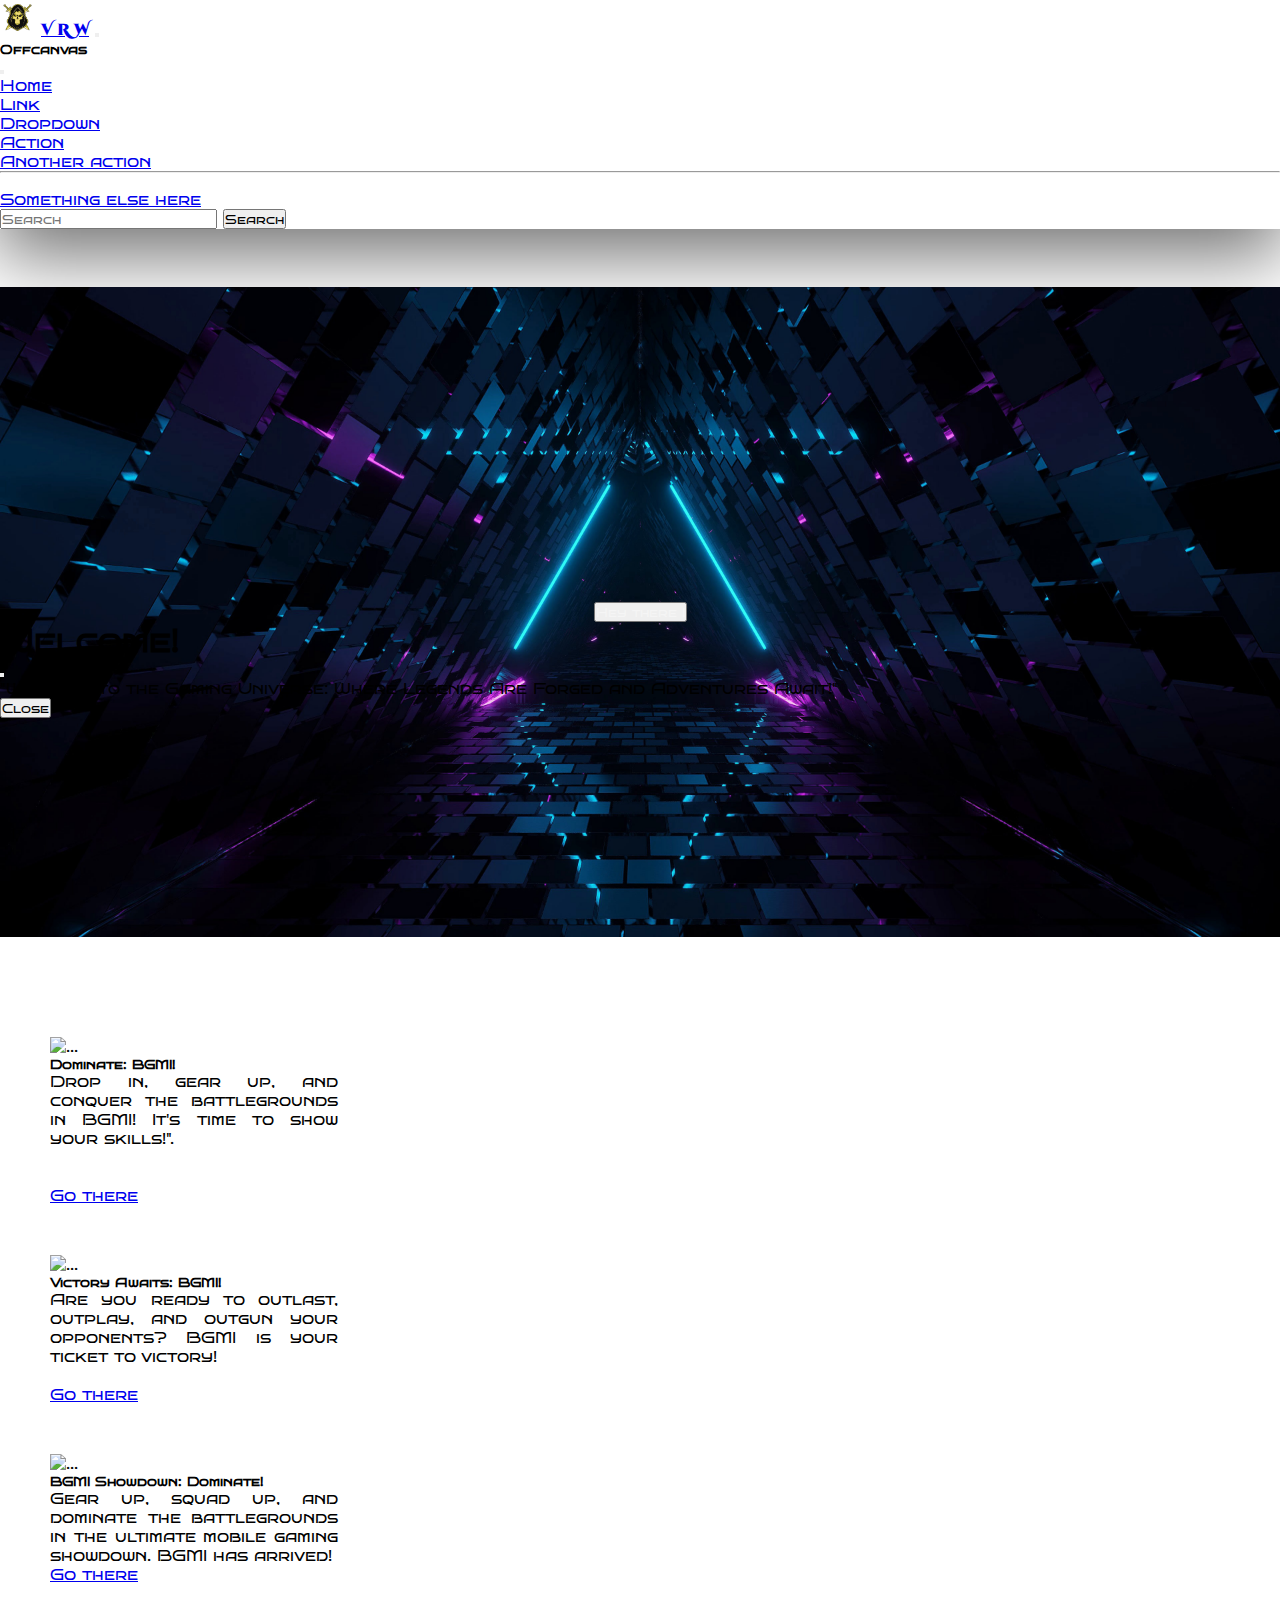
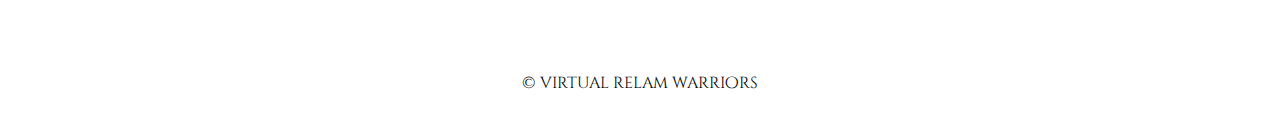
==== index.html @ 099bbc07 "Update index.html" ====
<!DOCTYPE html>
<html lang="en">
<head>
    <meta charset="UTF-8">
    <meta http-equiv="X-UA-Compatible" content="IE=edge">
    <meta name="viewport" content="width=device-width, initial-scale=1.0">
    <title>Play beyond the reality</title>
    <link rel="icon" type="image/x-icon" href="./images/favicon.ico">
    <link rel="stylesheet" href="./style.css">
    <link rel="preconnect" href="https://fonts.googleapis.com">
    <link rel="preconnect" href="https://fonts.gstatic.com" crossorigin>
    <link href="https://fonts.googleapis.com/css2?family=Bruno+Ace+SC&display=swap" rel="stylesheet">
    <link href="https://cdn.jsdelivr.net/npm/bootstrap@5.3.0/dist/css/bootstrap.min.css" rel="stylesheet" integrity="sha384-9ndCyUaIbzAi2FUVXJi0CjmCapSmO7SnpJef0486qhLnuZ2cdeRhO02iuK6FUUVM" crossorigin="anonymous">
    <link rel="preconnect" href="https://fonts.googleapis.com">
    <link rel="preconnect" href="https://fonts.gstatic.com" crossorigin>
    <link href="https://fonts.googleapis.com/css2?family=Cinzel+Decorative&display=swap" rel="stylesheet">
    <style>
    </style>
</head>
<body>
    <nav class="navbar  navbar-dark  fixed-top">
        <div class="container-fluid">
            <img src="./images/bg.png" alt="Bootstrap" width="35" height="35">
          <a class="navbar-brand" style="font-weight: 900;font-family: 'Cinzel Decorative', cursive;" href="#">V&nbsp;R&nbsp;W</a>
          <button class="navbar-toggler" type="button" data-bs-toggle="offcanvas" data-bs-target="#offcanvasNavbar" aria-controls="offcanvasNavbar" aria-label="Toggle navigation">
            <span class="navbar-toggler-icon"></span>
          </button>
          <div class="offcanvas offcanvas-end" tabindex="-1" id="offcanvasNavbar" aria-labelledby="offcanvasNavbarLabel">
            <div class="offcanvas-header">
              <h5 class="offcanvas-title" id="offcanvasNavbarLabel">Offcanvas</h5>
              <button type="button" class="btn-close" data-bs-dismiss="offcanvas" aria-label="Close"></button>
            </div>
            <div class="offcanvas-body-dark">
              <ul class="navbar-nav justify-content-end flex-grow-1 pe-3">
                <li class="nav-item">
                  <a class="nav-link active" aria-current="page" href="#">Home</a>
                </li>
                <li class="nav-item">
                  <a class="nav-link" href="#">Link</a>
                </li>
                <li class="nav-item dropdown">
                  <a class="nav-link dropdown-toggle" href="#" role="button" data-bs-toggle="dropdown" aria-expanded="false">
                    Dropdown
                  </a>
                  <ul class="dropdown-menu">
                    <li><a class="dropdown-item" href="#">Action</a></li>
                    <li><a class="dropdown-item" href="#">Another action</a></li>
                    <li>
                      <hr class="dropdown-divider">
                    </li>
                    <li><a class="dropdown-item" href="#">Something else here</a></li>
                  </ul>
                </li>
              </ul>
              <form class="d-flex mt-3" role="search">
                <input class="form-control me-2" type="search" placeholder="Search" aria-label="Search">
                <button class="btn btn-outline-dark" type="submit">Search</button>
              </form>
            </div>
          </div>
        </div>
      </nav>
      <section class="wel" style="width: 100%; height:650px;">
        <center>
          <button type="button" id="hello" class="btn" data-bs-toggle="modal" data-bs-target="#exampleModal">
            Hey there !
          </button>

        </center>
        <!-- Button trigger modal -->


      <!-- Modal -->
      <div class="modal fade" id="exampleModal" tabindex="-1" aria-labelledby="exampleModalLabel" aria-hidden="true">
        <div class="modal-dialog">
          <div class="modal-content">
            <div class="modal-header">
              <h1 class="modal-title fs-5" id="exampleModalLabel">Welcome!</h1>
              <button type="button" class="btn-close" data-bs-dismiss="modal" aria-label="Close"></button>
            </div>
            <div class="modal-body">
              "Welcome to the Gaming Universe: Where Legends Are Forged and Adventures Await!"
            </div>
            <div class="modal-footer">
              <button type="button" class="btn btn-dark" data-bs-dismiss="modal">Close</button>
            </div>
          </div>
        </div>
      </div>
      </section>
      <section class="carding">
        <div class="row">
          <div class="card" style="width: 18rem;">
            <img src="https://i.ytimg.com/vi/DhYBK0LuNAU/maxresdefault.jpg" width="100%" class="card-img-top" alt="...">
            <div class="card-body">
              <h5 class="card-title">Dominate: BGMI!</h5>
              <p class="card-text" style="text-align: justify;">Drop in, gear up, and conquer the battlegrounds in BGMI! It's time to show your skills!".</p>
              <br>
              <br>
              <a href="#" class="btn btn-dark">Go there</a>
            </div>
          </div>
          <div class="card" style="width: 18rem;">
            <img src="https://lh6.googleusercontent.com/proxy/bITNCQ8xh5YXBZ7YkvlsbHpskblW8AgvnDbOCO5AbCQBMDDhNjvdQq_uuBfAVwD57zRHsC4Xq-5jzdGLfY0ZGrT2AhTJZxI1SpvX2fG56hSeV5e-rMt_BXypbd9vgpl4irtzWVi8pI3e1zJO=w1200-h630-p-k-no-nu" class="card-img-top" alt="...">
            <div class="card-body">
              <h5 class="card-title">Victory Awaits: BGMI!</h5>
              <p class="card-text" style="text-align: justify;">Are you ready to outlast, outplay, and outgun your opponents? BGMI is your ticket to victory!</p>
              <br>
              <a href="#" class="btn btn-dark">Go there</a>
            </div>
          </div>
          <div class="card" style="width: 18rem;">
            <img src="https://i.ytimg.com/vi/2rdns2S3oTM/maxresdefault.jpg" class="card-img-top" alt="...">
            <div class="card-body">
              <h5 class="card-title">BGMI Showdown: Dominate!</h5>
              <p class="card-text" style="text-align: justify;">Gear up, squad up, and dominate the battlegrounds in the ultimate mobile gaming showdown. BGMI has arrived!</p>
              <a href="#" class="btn btn-dark">Go there</a>
            </div>
          </div>
        </div>
      </section>
      <footer>
        <center>
          <br>
          <br>
          <p style="font-family: 'Cinzel Decorative', cursive;">&copy;&nbsp;virtual relam warriors</p>
          <br>
          <br>
        </center>

      </footer>
    <script src="https://cdn.jsdelivr.net/npm/bootstrap@5.3.0/dist/js/bootstrap.bundle.min.js" integrity="sha384-geWF76RCwLtnZ8qwWowPQNguL3RmwHVBC9FhGdlKrxdiJJigb/j/68SIy3Te4Bkz" crossorigin="anonymous"></script>  
</body>
</html>
---- style.css ----
*{
    margin:0;
    padding: 0;
    font-family: 'Bruno Ace SC', cursive;
    
}

#hello{
    margin-top: 315px;
    color: whitesmoke;
}
.carding{
    margin-top: 100px;
    margin-right: 100px;
}
.card{
    margin: 50px;
    outline: none;
    border: none;

}
.wel{
    margin-top:58px;
    background-image: url('./images/sec.jpg');
    background-repeat: no-repeat;
    width: 100%;
    height: 100%;
    background-size: cover;
    background-position: center;
}
.navbar{
    box-shadow: rgba(0, 0, 0, 0.56) 0px 22px 70px 4px;
}
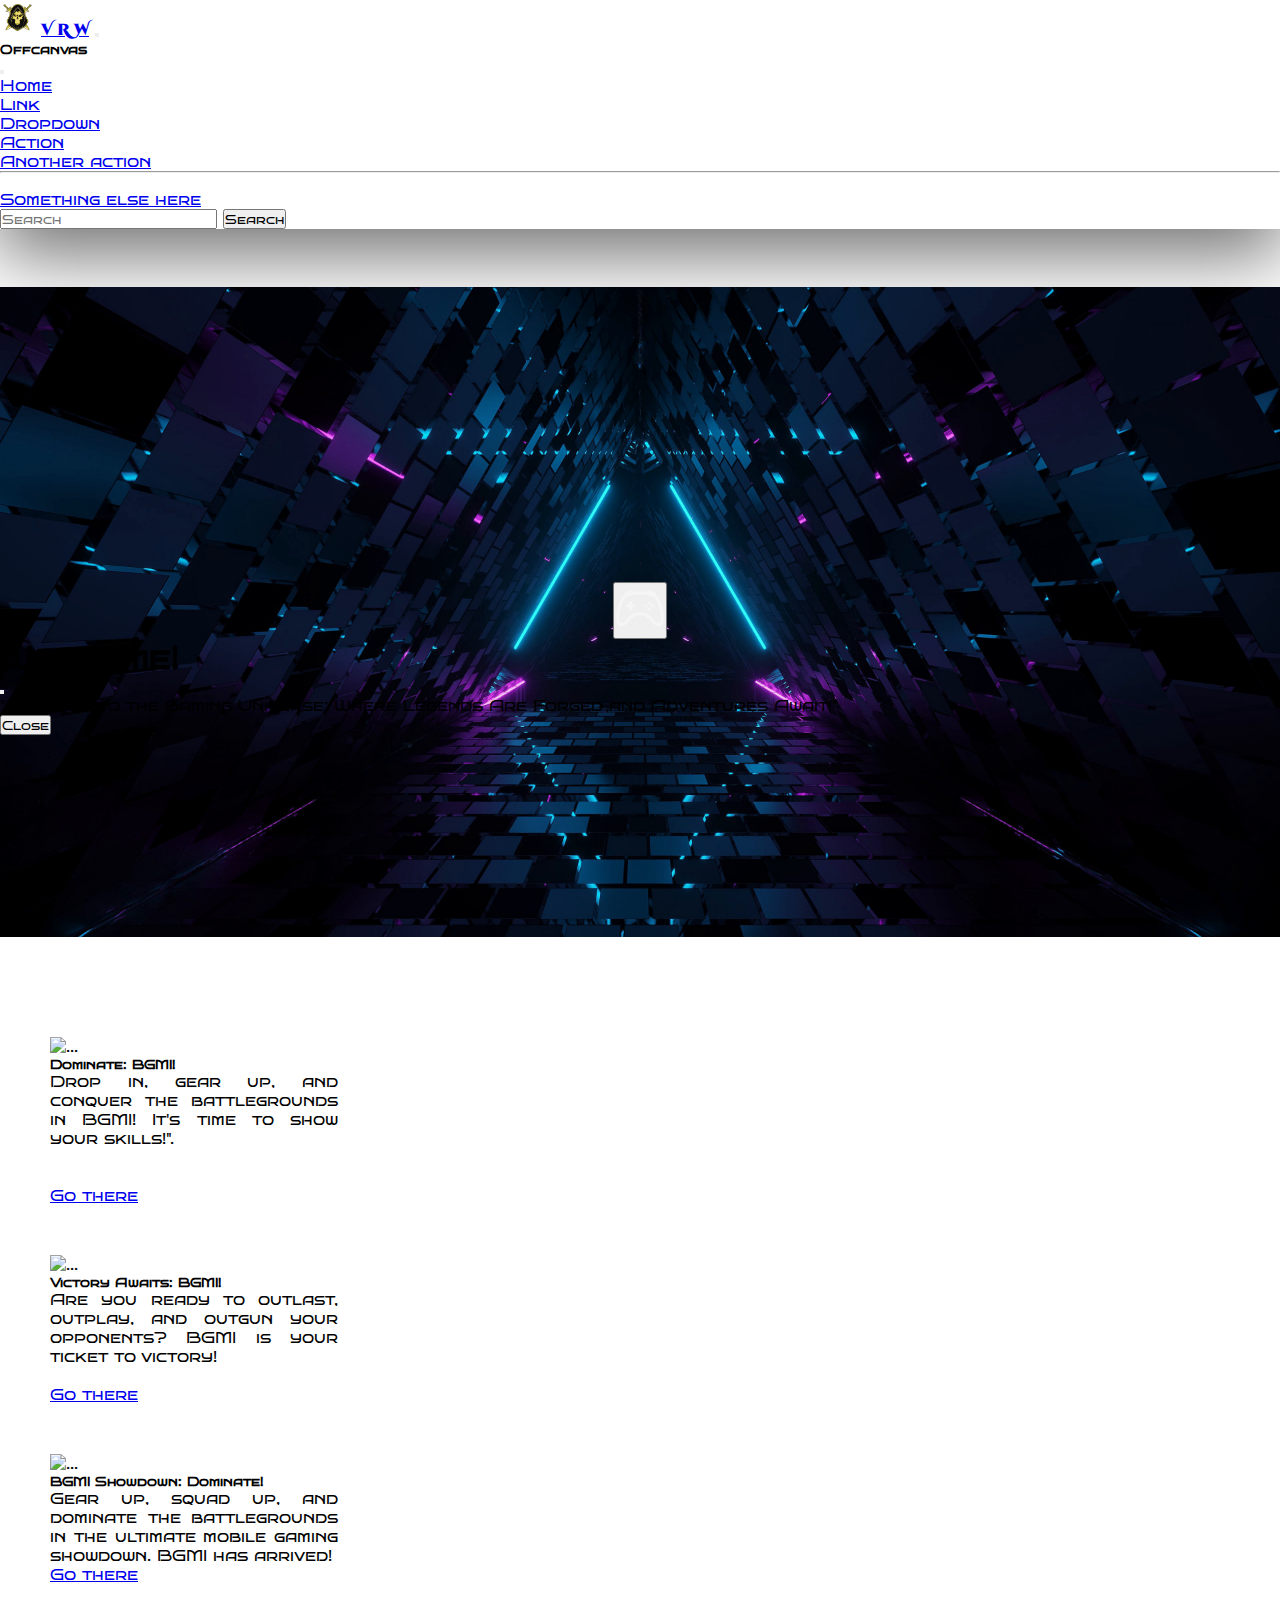
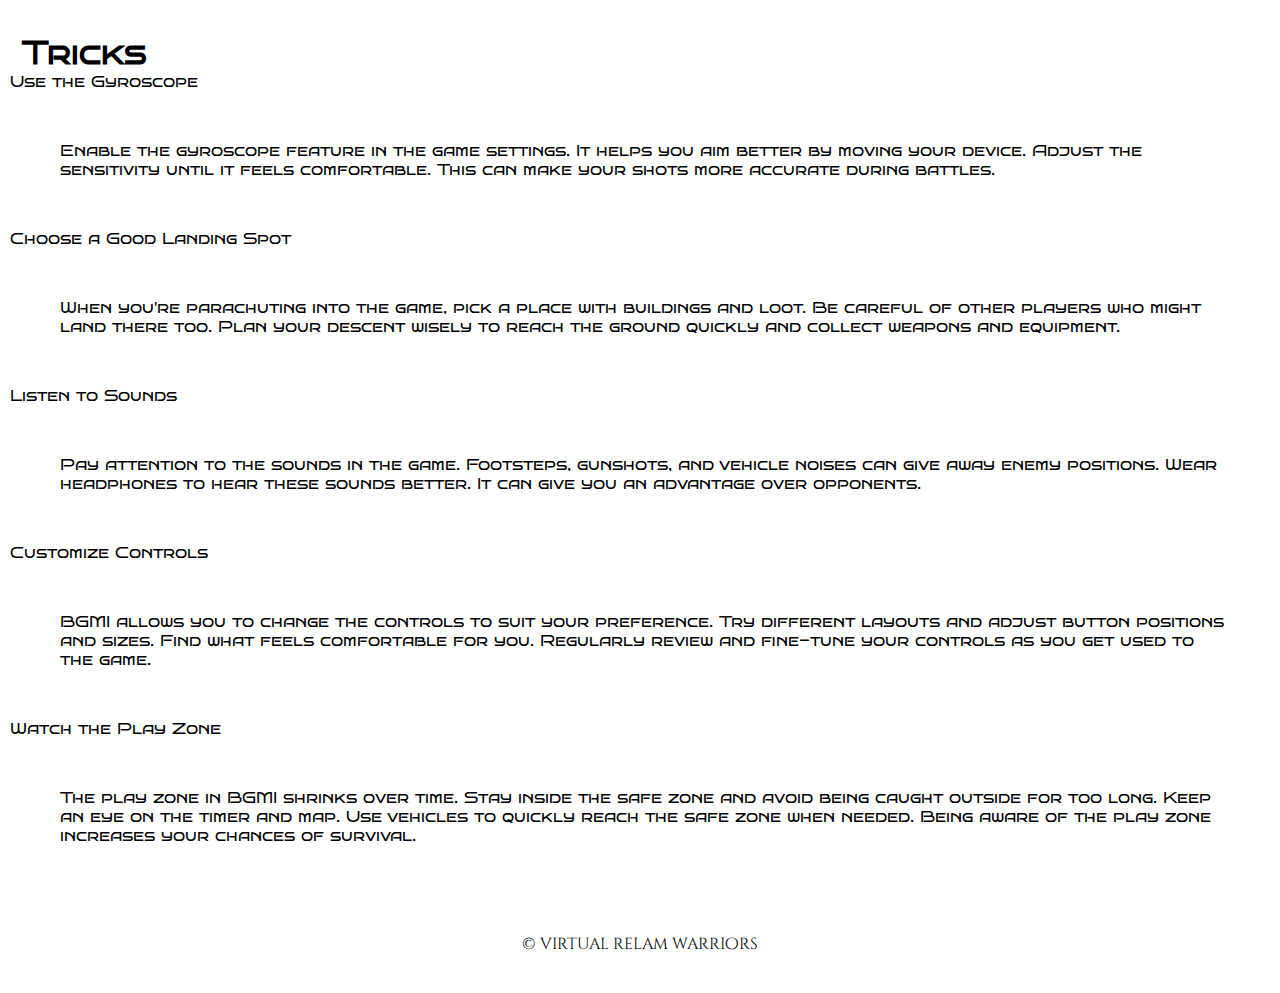
==== commit 06086789: "tricks" ====
--- a/index.html
+++ b/index.html
@@ -18,7 +18,7 @@
     </style>
 </head>
 <body>
-    <nav class="navbar  navbar-dark  fixed-top">
+    <nav class="navbar  navbar-territory fixed-top">
         <div class="container-fluid">
             <img src="./images/bg.png" alt="Bootstrap" width="35" height="35">
           <a class="navbar-brand" style="font-weight: 900;font-family: 'Cinzel Decorative', cursive;" href="#">V&nbsp;R&nbsp;W</a>
@@ -30,7 +30,7 @@
               <h5 class="offcanvas-title" id="offcanvasNavbarLabel">Offcanvas</h5>
               <button type="button" class="btn-close" data-bs-dismiss="offcanvas" aria-label="Close"></button>
             </div>
-            <div class="offcanvas-body-dark">
+            <div class="offcanvas-body">
               <ul class="navbar-nav justify-content-end flex-grow-1 pe-3">
                 <li class="nav-item">
                   <a class="nav-link active" aria-current="page" href="#">Home</a>
@@ -63,7 +63,10 @@
       <section class="wel" style="width: 100%; height:650px;">
         <center>
           <button type="button" id="hello" class="btn" data-bs-toggle="modal" data-bs-target="#exampleModal">
-            Hey there !
+            <svg xmlns="http://www.w3.org/2000/svg" width="50" height="50" fill="currentColor" class="bi bi-controller" viewBox="0 0 16 16">
+              <path d="M11.5 6.027a.5.5 0 1 1-1 0 .5.5 0 0 1 1 0zm-1.5 1.5a.5.5 0 1 0 0-1 .5.5 0 0 0 0 1zm2.5-.5a.5.5 0 1 1-1 0 .5.5 0 0 1 1 0zm-1.5 1.5a.5.5 0 1 0 0-1 .5.5 0 0 0 0 1zm-6.5-3h1v1h1v1h-1v1h-1v-1h-1v-1h1v-1z"/>
+              <path d="M3.051 3.26a.5.5 0 0 1 .354-.613l1.932-.518a.5.5 0 0 1 .62.39c.655-.079 1.35-.117 2.043-.117.72 0 1.443.041 2.12.126a.5.5 0 0 1 .622-.399l1.932.518a.5.5 0 0 1 .306.729c.14.09.266.19.373.297.408.408.78 1.05 1.095 1.772.32.733.599 1.591.805 2.466.206.875.34 1.78.364 2.606.024.816-.059 1.602-.328 2.21a1.42 1.42 0 0 1-1.445.83c-.636-.067-1.115-.394-1.513-.773-.245-.232-.496-.526-.739-.808-.126-.148-.25-.292-.368-.423-.728-.804-1.597-1.527-3.224-1.527-1.627 0-2.496.723-3.224 1.527-.119.131-.242.275-.368.423-.243.282-.494.575-.739.808-.398.38-.877.706-1.513.773a1.42 1.42 0 0 1-1.445-.83c-.27-.608-.352-1.395-.329-2.21.024-.826.16-1.73.365-2.606.206-.875.486-1.733.805-2.466.315-.722.687-1.364 1.094-1.772a2.34 2.34 0 0 1 .433-.335.504.504 0 0 1-.028-.079zm2.036.412c-.877.185-1.469.443-1.733.708-.276.276-.587.783-.885 1.465a13.748 13.748 0 0 0-.748 2.295 12.351 12.351 0 0 0-.339 2.406c-.022.755.062 1.368.243 1.776a.42.42 0 0 0 .426.24c.327-.034.61-.199.929-.502.212-.202.4-.423.615-.674.133-.156.276-.323.44-.504C4.861 9.969 5.978 9.027 8 9.027s3.139.942 3.965 1.855c.164.181.307.348.44.504.214.251.403.472.615.674.318.303.601.468.929.503a.42.42 0 0 0 .426-.241c.18-.408.265-1.02.243-1.776a12.354 12.354 0 0 0-.339-2.406 13.753 13.753 0 0 0-.748-2.295c-.298-.682-.61-1.19-.885-1.465-.264-.265-.856-.523-1.733-.708-.85-.179-1.877-.27-2.913-.27-1.036 0-2.063.091-2.913.27z"/>
+            </svg>
           </button>
 
         </center>
@@ -119,6 +122,44 @@
           </div>
         </div>
       </section>
+      <section>
+        <div style="margin-left: 10px;">
+          <h1>&nbsp;Tricks</h1>
+          <ul class="list-group list-group-flush" data-bs-toggle="collapse" href="#collapseExample" role="button" aria-expanded="false" aria-controls="collapseExample">
+            <li class="list-group-item">Use the Gyroscope</li>
+            <div class="collapse" id="collapseExample">
+              <div class="card card-body">
+                Enable the gyroscope feature in the game settings. It helps you aim better by moving your device. Adjust the sensitivity until it feels comfortable. This can make your shots more accurate during battles.
+              </div>
+            </div>
+            <li class="list-group-item" data-bs-toggle="collapse" href="#collapseExample1" role="button" aria-expanded="false" aria-controls="collapseExample">Choose a Good Landing Spot</li>
+            <div class="collapse" id="collapseExample1">
+              <div class="card card-body">
+                When you're parachuting into the game, pick a place with buildings and loot. Be careful of other players who might land there too. Plan your descent wisely to reach the ground quickly and collect weapons and equipment.
+              </div>
+            </div>
+            <li class="list-group-item" data-bs-toggle="collapse" href="#collapseExample2" role="button" aria-expanded="false" aria-controls="collapseExample">Listen to Sounds</li>
+            <div class="collapse" id="collapseExample2">
+              <div class="card card-body">
+                Pay attention to the sounds in the game. Footsteps, gunshots, and vehicle noises can give away enemy positions. Wear headphones to hear these sounds better. It can give you an advantage over opponents.
+              </div>
+            </div>
+            <li class="list-group-item" data-bs-toggle="collapse" href="#collapseExample3" role="button" aria-expanded="false" aria-controls="collapseExample">Customize Controls</li>
+            <div class="collapse" id="collapseExample3">
+              <div class="card card-body">
+                BGMI allows you to change the controls to suit your preference. Try different layouts and adjust button positions and sizes. Find what feels comfortable for you. Regularly review and fine-tune your controls as you get used to the game.
+              </div>
+            </div>
+            <li class="list-group-item" data-bs-toggle="collapse" href="#collapseExample4" role="button" aria-expanded="false" aria-controls="collapseExample">Watch the Play Zone</li>
+            <div class="collapse" id="collapseExample4">
+              <div class="card card-body">
+                The play zone in BGMI shrinks over time. Stay inside the safe zone and avoid being caught outside for too long. Keep an eye on the timer and map. Use vehicles to quickly reach the safe zone when needed. Being aware of the play zone increases your chances of survival.
+              </div>
+            </div>
+          </ul>
+        </div>
+
+      </section>
       <footer>
         <center>
           <br>
--- a/style.css
+++ b/style.css
@@ -6,7 +6,7 @@
 }
 
 #hello{
-    margin-top: 315px;
+    margin-top: 295px;
     color: whitesmoke;
 }
 .carding{
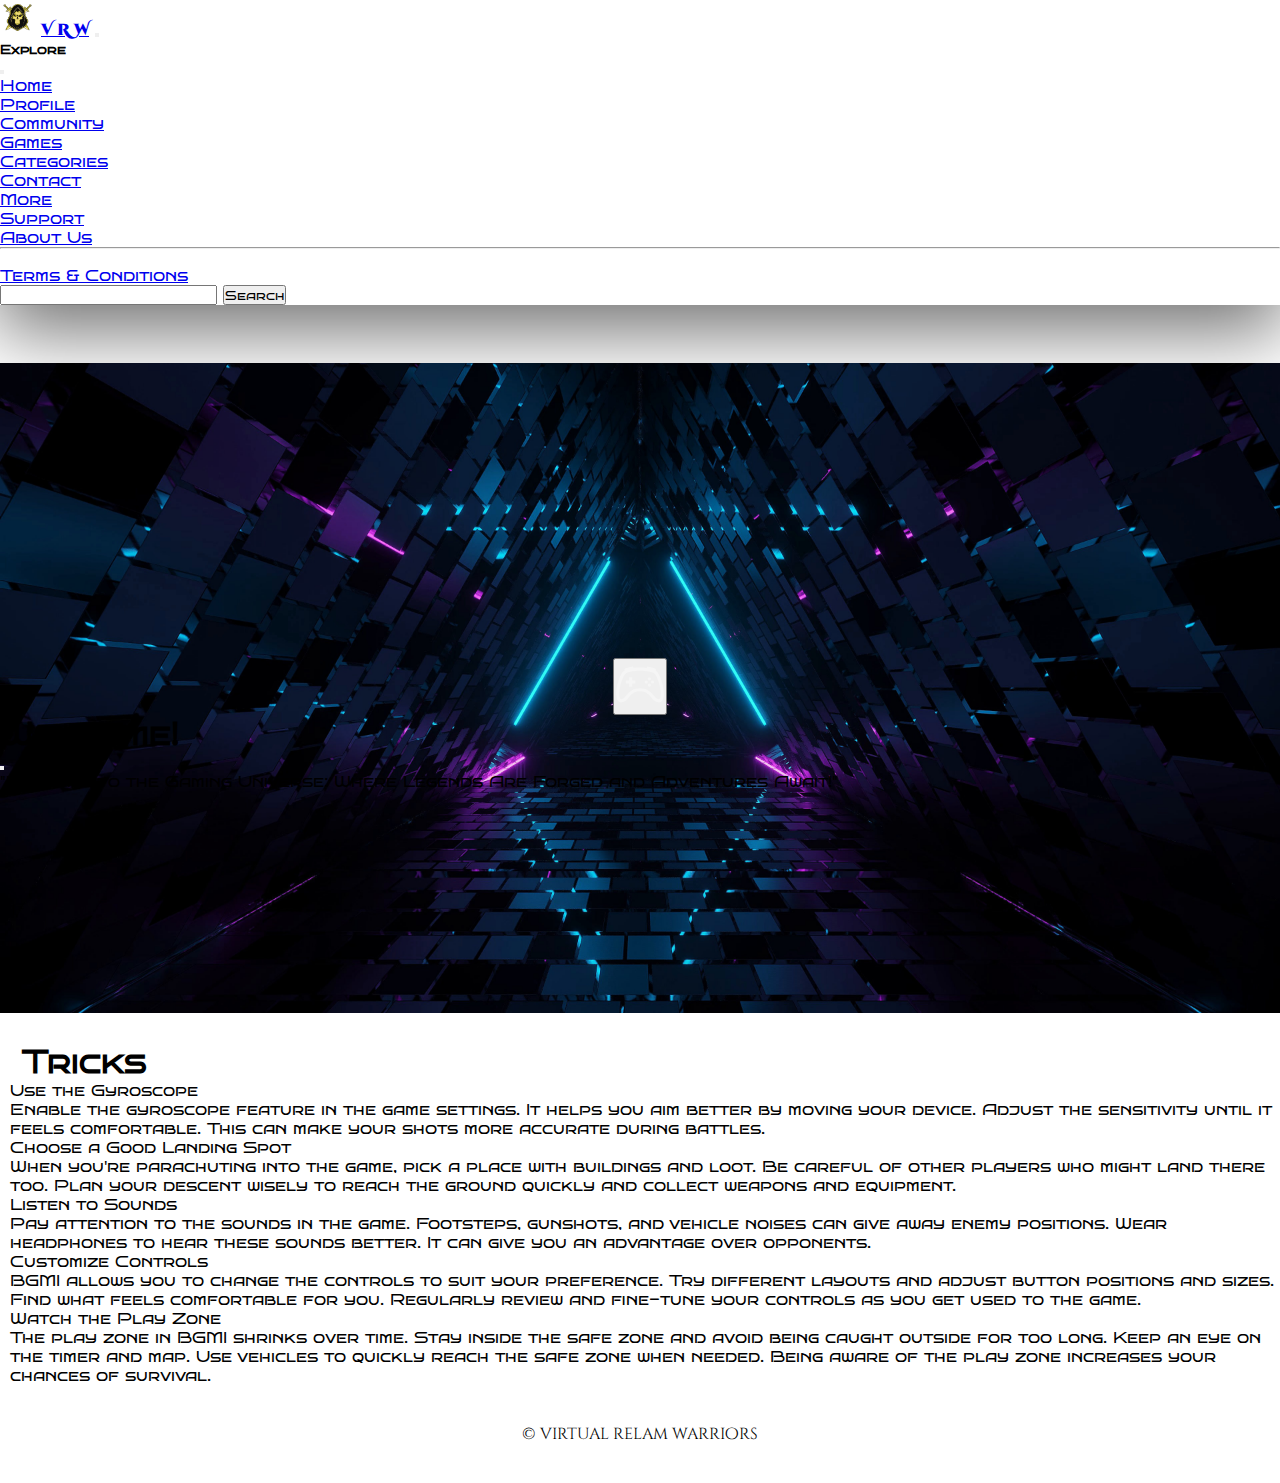
==== commit a5edebd9: "new" ====
--- a/index.html
+++ b/index.html
@@ -27,33 +27,45 @@
           </button>
           <div class="offcanvas offcanvas-end" tabindex="-1" id="offcanvasNavbar" aria-labelledby="offcanvasNavbarLabel">
             <div class="offcanvas-header">
-              <h5 class="offcanvas-title" id="offcanvasNavbarLabel">Offcanvas</h5>
+              <h5 class="offcanvas-title" id="offcanvasNavbarLabel">Explore</h5>
               <button type="button" class="btn-close" data-bs-dismiss="offcanvas" aria-label="Close"></button>
             </div>
             <div class="offcanvas-body">
               <ul class="navbar-nav justify-content-end flex-grow-1 pe-3">
                 <li class="nav-item">
-                  <a class="nav-link active" aria-current="page" href="#">Home</a>
+                  <a class="nav-link" aria-current="page" href="#">Home</a>
                 </li>
                 <li class="nav-item">
-                  <a class="nav-link" href="#">Link</a>
+                  <a class="nav-link" href="#">Profile</a>
+                </li>
+                <li class="nav-item">
+                  <a class="nav-link" href="#">Community</a>
+                </li>
+                <li class="nav-item">
+                  <a class="nav-link" href="#">Games</a>
+                </li>
+                <li class="nav-item">
+                  <a class="nav-link" href="#">Categories</a>
+                </li>
+                <li class="nav-item">
+                  <a class="nav-link" href="#">Contact</a>
                 </li>
                 <li class="nav-item dropdown">
                   <a class="nav-link dropdown-toggle" href="#" role="button" data-bs-toggle="dropdown" aria-expanded="false">
-                    Dropdown
+                    More
                   </a>
                   <ul class="dropdown-menu">
-                    <li><a class="dropdown-item" href="#">Action</a></li>
-                    <li><a class="dropdown-item" href="#">Another action</a></li>
+                    <li><a class="dropdown-item" href="#">Support</a></li>
+                    <li><a class="dropdown-item" href="#">About Us</a></li>
                     <li>
                       <hr class="dropdown-divider">
                     </li>
-                    <li><a class="dropdown-item" href="#">Something else here</a></li>
+                    <li><a class="dropdown-item" href="#">Terms & Conditions</a></li>
                   </ul>
                 </li>
               </ul>
               <form class="d-flex mt-3" role="search">
-                <input class="form-control me-2" type="search" placeholder="Search" aria-label="Search">
+                <input class="form-control me-2" type="search" placeholder="" aria-label="Search">
                 <button class="btn btn-outline-dark" type="submit">Search</button>
               </form>
             </div>
@@ -84,45 +96,11 @@
             <div class="modal-body">
               "Welcome to the Gaming Universe: Where Legends Are Forged and Adventures Await!"
             </div>
-            <div class="modal-footer">
-              <button type="button" class="btn btn-dark" data-bs-dismiss="modal">Close</button>
-            </div>
           </div>
         </div>
       </div>
       </section>
-      <section class="carding">
-        <div class="row">
-          <div class="card" style="width: 18rem;">
-            <img src="https://i.ytimg.com/vi/DhYBK0LuNAU/maxresdefault.jpg" width="100%" class="card-img-top" alt="...">
-            <div class="card-body">
-              <h5 class="card-title">Dominate: BGMI!</h5>
-              <p class="card-text" style="text-align: justify;">Drop in, gear up, and conquer the battlegrounds in BGMI! It's time to show your skills!".</p>
-              <br>
-              <br>
-              <a href="#" class="btn btn-dark">Go there</a>
-            </div>
-          </div>
-          <div class="card" style="width: 18rem;">
-            <img src="https://lh6.googleusercontent.com/proxy/bITNCQ8xh5YXBZ7YkvlsbHpskblW8AgvnDbOCO5AbCQBMDDhNjvdQq_uuBfAVwD57zRHsC4Xq-5jzdGLfY0ZGrT2AhTJZxI1SpvX2fG56hSeV5e-rMt_BXypbd9vgpl4irtzWVi8pI3e1zJO=w1200-h630-p-k-no-nu" class="card-img-top" alt="...">
-            <div class="card-body">
-              <h5 class="card-title">Victory Awaits: BGMI!</h5>
-              <p class="card-text" style="text-align: justify;">Are you ready to outlast, outplay, and outgun your opponents? BGMI is your ticket to victory!</p>
-              <br>
-              <a href="#" class="btn btn-dark">Go there</a>
-            </div>
-          </div>
-          <div class="card" style="width: 18rem;">
-            <img src="https://i.ytimg.com/vi/2rdns2S3oTM/maxresdefault.jpg" class="card-img-top" alt="...">
-            <div class="card-body">
-              <h5 class="card-title">BGMI Showdown: Dominate!</h5>
-              <p class="card-text" style="text-align: justify;">Gear up, squad up, and dominate the battlegrounds in the ultimate mobile gaming showdown. BGMI has arrived!</p>
-              <a href="#" class="btn btn-dark">Go there</a>
-            </div>
-          </div>
-        </div>
-      </section>
-      <section>
+      <section style="margin-top: 30px;">
         <div style="margin-left: 10px;">
           <h1>&nbsp;Tricks</h1>
           <ul class="list-group list-group-flush" data-bs-toggle="collapse" href="#collapseExample" role="button" aria-expanded="false" aria-controls="collapseExample">
--- a/style.css
+++ b/style.css
@@ -13,12 +13,6 @@
     margin-top: 100px;
     margin-right: 100px;
 }
-.card{
-    margin: 50px;
-    outline: none;
-    border: none;
-
-}
 .wel{
     margin-top:58px;
     background-image: url('./images/sec.jpg');
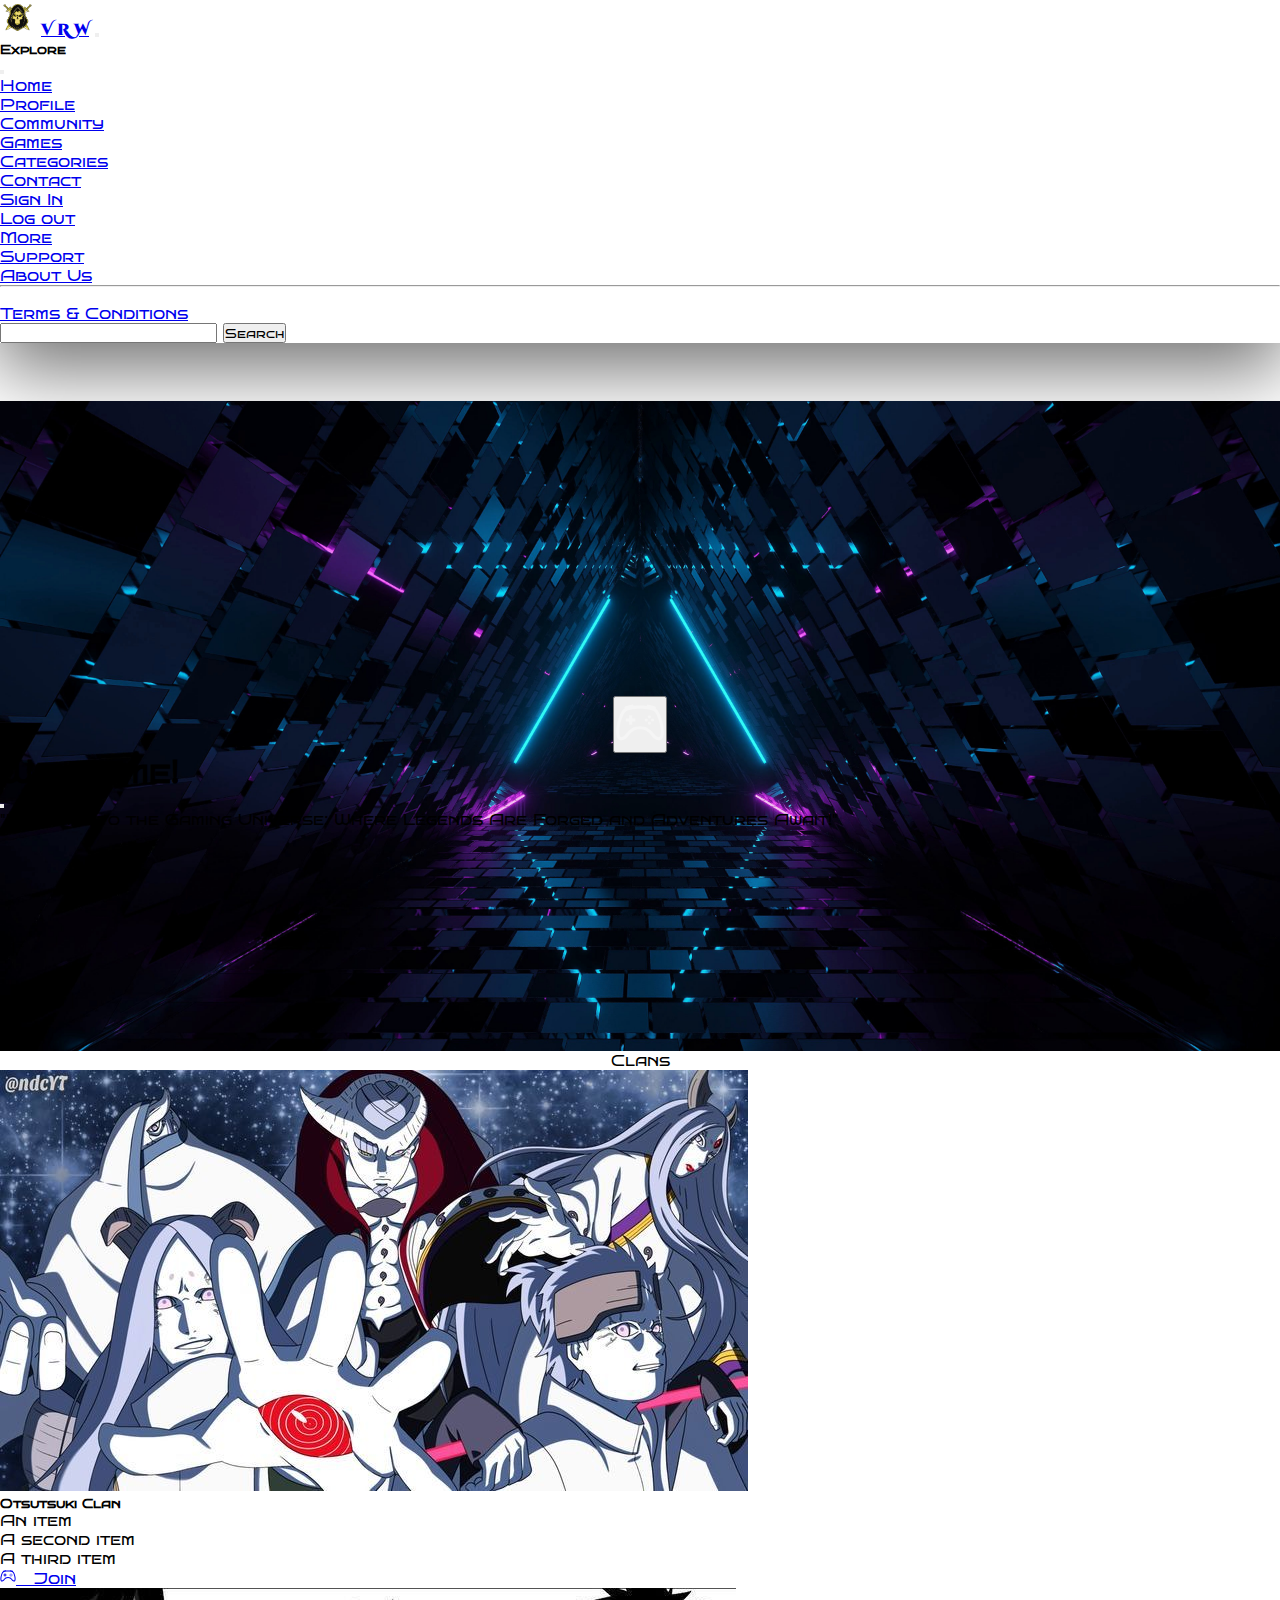
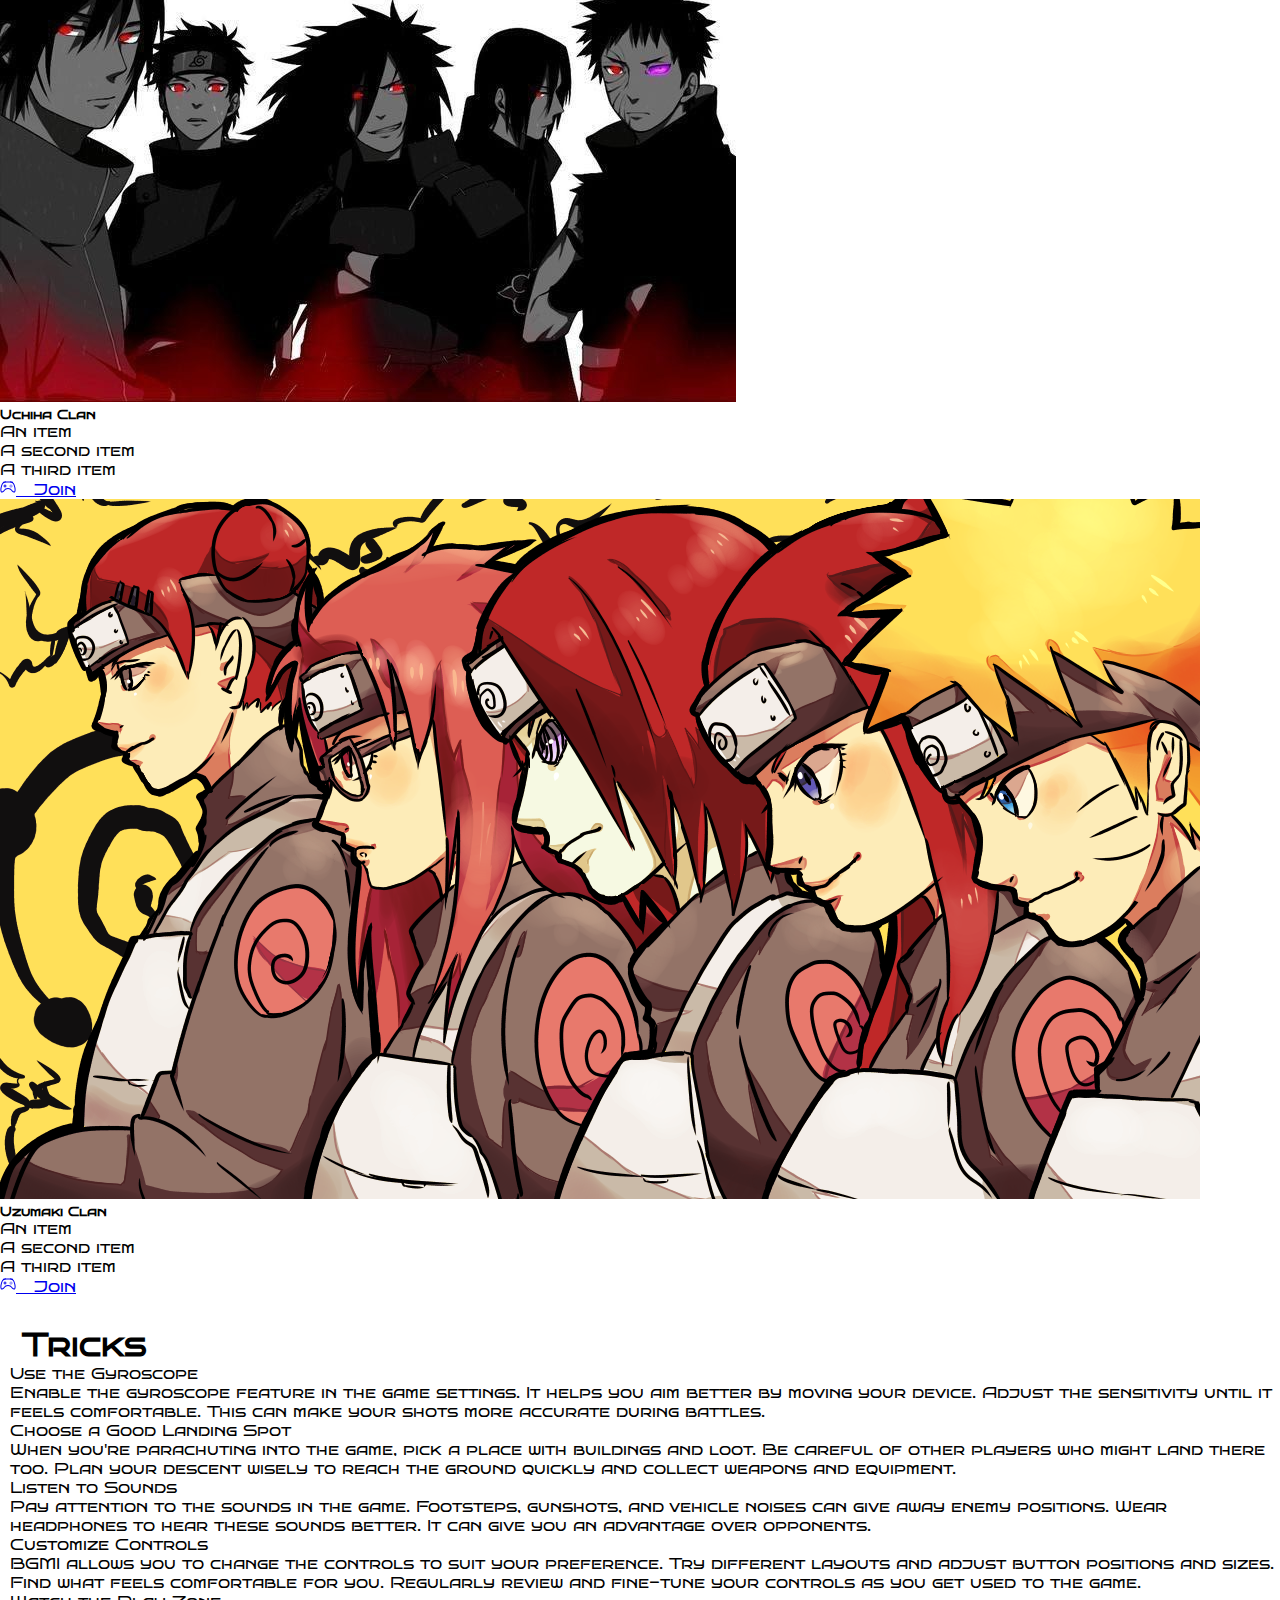
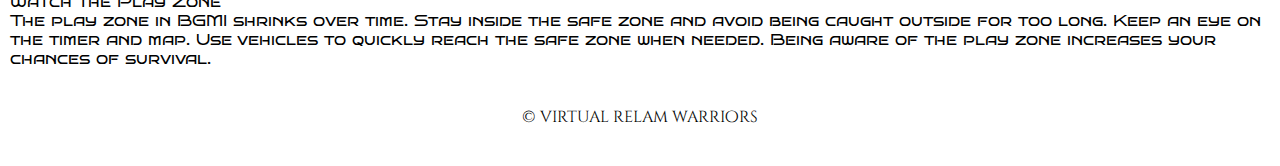
==== commit 15704cd8: "clan commit" ====
--- a/index.html
+++ b/index.html
@@ -50,6 +50,12 @@
                 <li class="nav-item">
                   <a class="nav-link" href="#">Contact</a>
                 </li>
+                <li class="nav-item">
+                  <a class="nav-link" href="#">Sign In</a>
+                </li>
+                <li class="nav-item">
+                  <a class="nav-link" href="#">Log out</a>
+                </li>
                 <li class="nav-item dropdown">
                   <a class="nav-link dropdown-toggle" href="#" role="button" data-bs-toggle="dropdown" aria-expanded="false">
                     More
@@ -100,6 +106,64 @@
         </div>
       </div>
       </section>
+      <section class="clan">
+        <center>
+          <p class="h1 mt-5">Clans</p>
+        </center>
+        <div class="row">
+          <div class="card m-5" style="width: 18rem;">
+            <img src="./images/otsutsuki.jpeg" class="card-img-top" alt="...">
+            <div class="card-body">
+              <h5 class="card-title">Otsutsuki Clan</h5>
+            </div>
+            <ul class="list-group list-group-flush">
+              <li class="list-group-item">An item</li>
+              <li class="list-group-item">A second item</li>
+              <li class="list-group-item">A third item</li>
+            </ul>
+            <div class="card-body">
+              <a href="#" class="btn btn-dark"><svg xmlns="http://www.w3.org/2000/svg" width="16" height="16" fill="currentColor" class="bi bi-controller" viewBox="0 0 16 16">
+                <path d="M11.5 6.027a.5.5 0 1 1-1 0 .5.5 0 0 1 1 0zm-1.5 1.5a.5.5 0 1 0 0-1 .5.5 0 0 0 0 1zm2.5-.5a.5.5 0 1 1-1 0 .5.5 0 0 1 1 0zm-1.5 1.5a.5.5 0 1 0 0-1 .5.5 0 0 0 0 1zm-6.5-3h1v1h1v1h-1v1h-1v-1h-1v-1h1v-1z"/>
+                <path d="M3.051 3.26a.5.5 0 0 1 .354-.613l1.932-.518a.5.5 0 0 1 .62.39c.655-.079 1.35-.117 2.043-.117.72 0 1.443.041 2.12.126a.5.5 0 0 1 .622-.399l1.932.518a.5.5 0 0 1 .306.729c.14.09.266.19.373.297.408.408.78 1.05 1.095 1.772.32.733.599 1.591.805 2.466.206.875.34 1.78.364 2.606.024.816-.059 1.602-.328 2.21a1.42 1.42 0 0 1-1.445.83c-.636-.067-1.115-.394-1.513-.773-.245-.232-.496-.526-.739-.808-.126-.148-.25-.292-.368-.423-.728-.804-1.597-1.527-3.224-1.527-1.627 0-2.496.723-3.224 1.527-.119.131-.242.275-.368.423-.243.282-.494.575-.739.808-.398.38-.877.706-1.513.773a1.42 1.42 0 0 1-1.445-.83c-.27-.608-.352-1.395-.329-2.21.024-.826.16-1.73.365-2.606.206-.875.486-1.733.805-2.466.315-.722.687-1.364 1.094-1.772a2.34 2.34 0 0 1 .433-.335.504.504 0 0 1-.028-.079zm2.036.412c-.877.185-1.469.443-1.733.708-.276.276-.587.783-.885 1.465a13.748 13.748 0 0 0-.748 2.295 12.351 12.351 0 0 0-.339 2.406c-.022.755.062 1.368.243 1.776a.42.42 0 0 0 .426.24c.327-.034.61-.199.929-.502.212-.202.4-.423.615-.674.133-.156.276-.323.44-.504C4.861 9.969 5.978 9.027 8 9.027s3.139.942 3.965 1.855c.164.181.307.348.44.504.214.251.403.472.615.674.318.303.601.468.929.503a.42.42 0 0 0 .426-.241c.18-.408.265-1.02.243-1.776a12.354 12.354 0 0 0-.339-2.406 13.753 13.753 0 0 0-.748-2.295c-.298-.682-.61-1.19-.885-1.465-.264-.265-.856-.523-1.733-.708-.85-.179-1.877-.27-2.913-.27-1.036 0-2.063.091-2.913.27z"/>
+              </svg>&nbsp;&nbsp;&nbsp;Join</a>
+            </div>
+          </div>
+          <div class="card m-5" style="width: 18rem;">
+            <img src="./images/uchiha.jpeg" class="card-img-top" alt="...">
+            <div class="card-body">
+              <h5 class="card-title">Uchiha Clan</h5>
+            </div>
+            <ul class="list-group list-group-flush">
+              <li class="list-group-item">An item</li>
+              <li class="list-group-item">A second item</li>
+              <li class="list-group-item">A third item</li>
+            </ul>
+            <div class="card-body">
+              <a href="#" class="btn btn-dark"><svg xmlns="http://www.w3.org/2000/svg" width="16" height="16" fill="currentColor" class="bi bi-controller" viewBox="0 0 16 16">
+                <path d="M11.5 6.027a.5.5 0 1 1-1 0 .5.5 0 0 1 1 0zm-1.5 1.5a.5.5 0 1 0 0-1 .5.5 0 0 0 0 1zm2.5-.5a.5.5 0 1 1-1 0 .5.5 0 0 1 1 0zm-1.5 1.5a.5.5 0 1 0 0-1 .5.5 0 0 0 0 1zm-6.5-3h1v1h1v1h-1v1h-1v-1h-1v-1h1v-1z"/>
+                <path d="M3.051 3.26a.5.5 0 0 1 .354-.613l1.932-.518a.5.5 0 0 1 .62.39c.655-.079 1.35-.117 2.043-.117.72 0 1.443.041 2.12.126a.5.5 0 0 1 .622-.399l1.932.518a.5.5 0 0 1 .306.729c.14.09.266.19.373.297.408.408.78 1.05 1.095 1.772.32.733.599 1.591.805 2.466.206.875.34 1.78.364 2.606.024.816-.059 1.602-.328 2.21a1.42 1.42 0 0 1-1.445.83c-.636-.067-1.115-.394-1.513-.773-.245-.232-.496-.526-.739-.808-.126-.148-.25-.292-.368-.423-.728-.804-1.597-1.527-3.224-1.527-1.627 0-2.496.723-3.224 1.527-.119.131-.242.275-.368.423-.243.282-.494.575-.739.808-.398.38-.877.706-1.513.773a1.42 1.42 0 0 1-1.445-.83c-.27-.608-.352-1.395-.329-2.21.024-.826.16-1.73.365-2.606.206-.875.486-1.733.805-2.466.315-.722.687-1.364 1.094-1.772a2.34 2.34 0 0 1 .433-.335.504.504 0 0 1-.028-.079zm2.036.412c-.877.185-1.469.443-1.733.708-.276.276-.587.783-.885 1.465a13.748 13.748 0 0 0-.748 2.295 12.351 12.351 0 0 0-.339 2.406c-.022.755.062 1.368.243 1.776a.42.42 0 0 0 .426.24c.327-.034.61-.199.929-.502.212-.202.4-.423.615-.674.133-.156.276-.323.44-.504C4.861 9.969 5.978 9.027 8 9.027s3.139.942 3.965 1.855c.164.181.307.348.44.504.214.251.403.472.615.674.318.303.601.468.929.503a.42.42 0 0 0 .426-.241c.18-.408.265-1.02.243-1.776a12.354 12.354 0 0 0-.339-2.406 13.753 13.753 0 0 0-.748-2.295c-.298-.682-.61-1.19-.885-1.465-.264-.265-.856-.523-1.733-.708-.85-.179-1.877-.27-2.913-.27-1.036 0-2.063.091-2.913.27z"/>
+              </svg>&nbsp;&nbsp;&nbsp;Join</a>
+            </div>
+          </div>
+          <div class="card m-5" style="width: 18rem;">
+            <img src="./images/uzumaki.png" class="card-img-top" alt="...">
+            <div class="card-body">
+              <h5 class="card-title">Uzumaki Clan</h5>
+            </div>
+            <ul class="list-group list-group-flush">
+              <li class="list-group-item">An item</li>
+              <li class="list-group-item">A second item</li>
+              <li class="list-group-item">A third item</li>
+            </ul>
+            <div class="card-body">
+              <a href="#" class="btn btn-dark"><svg xmlns="http://www.w3.org/2000/svg" width="16" height="16" fill="currentColor" class="bi bi-controller" viewBox="0 0 16 16">
+                <path d="M11.5 6.027a.5.5 0 1 1-1 0 .5.5 0 0 1 1 0zm-1.5 1.5a.5.5 0 1 0 0-1 .5.5 0 0 0 0 1zm2.5-.5a.5.5 0 1 1-1 0 .5.5 0 0 1 1 0zm-1.5 1.5a.5.5 0 1 0 0-1 .5.5 0 0 0 0 1zm-6.5-3h1v1h1v1h-1v1h-1v-1h-1v-1h1v-1z"/>
+                <path d="M3.051 3.26a.5.5 0 0 1 .354-.613l1.932-.518a.5.5 0 0 1 .62.39c.655-.079 1.35-.117 2.043-.117.72 0 1.443.041 2.12.126a.5.5 0 0 1 .622-.399l1.932.518a.5.5 0 0 1 .306.729c.14.09.266.19.373.297.408.408.78 1.05 1.095 1.772.32.733.599 1.591.805 2.466.206.875.34 1.78.364 2.606.024.816-.059 1.602-.328 2.21a1.42 1.42 0 0 1-1.445.83c-.636-.067-1.115-.394-1.513-.773-.245-.232-.496-.526-.739-.808-.126-.148-.25-.292-.368-.423-.728-.804-1.597-1.527-3.224-1.527-1.627 0-2.496.723-3.224 1.527-.119.131-.242.275-.368.423-.243.282-.494.575-.739.808-.398.38-.877.706-1.513.773a1.42 1.42 0 0 1-1.445-.83c-.27-.608-.352-1.395-.329-2.21.024-.826.16-1.73.365-2.606.206-.875.486-1.733.805-2.466.315-.722.687-1.364 1.094-1.772a2.34 2.34 0 0 1 .433-.335.504.504 0 0 1-.028-.079zm2.036.412c-.877.185-1.469.443-1.733.708-.276.276-.587.783-.885 1.465a13.748 13.748 0 0 0-.748 2.295 12.351 12.351 0 0 0-.339 2.406c-.022.755.062 1.368.243 1.776a.42.42 0 0 0 .426.24c.327-.034.61-.199.929-.502.212-.202.4-.423.615-.674.133-.156.276-.323.44-.504C4.861 9.969 5.978 9.027 8 9.027s3.139.942 3.965 1.855c.164.181.307.348.44.504.214.251.403.472.615.674.318.303.601.468.929.503a.42.42 0 0 0 .426-.241c.18-.408.265-1.02.243-1.776a12.354 12.354 0 0 0-.339-2.406 13.753 13.753 0 0 0-.748-2.295c-.298-.682-.61-1.19-.885-1.465-.264-.265-.856-.523-1.733-.708-.85-.179-1.877-.27-2.913-.27-1.036 0-2.063.091-2.913.27z"/>
+              </svg>&nbsp;&nbsp;&nbsp;Join</a>
+            </div>
+          </div>
+        </div>
+      </section>
       <section style="margin-top: 30px;">
         <div style="margin-left: 10px;">
           <h1>&nbsp;Tricks</h1>
--- a/style.css
+++ b/style.css
@@ -18,9 +18,10 @@
     background-image: url('./images/sec.jpg');
     background-repeat: no-repeat;
     width: 100%;
-    height: 100%;
+    height: 100vh;
     background-size: cover;
     background-position: center;
+    position: relative;
 }
 .navbar{
     box-shadow: rgba(0, 0, 0, 0.56) 0px 22px 70px 4px;
